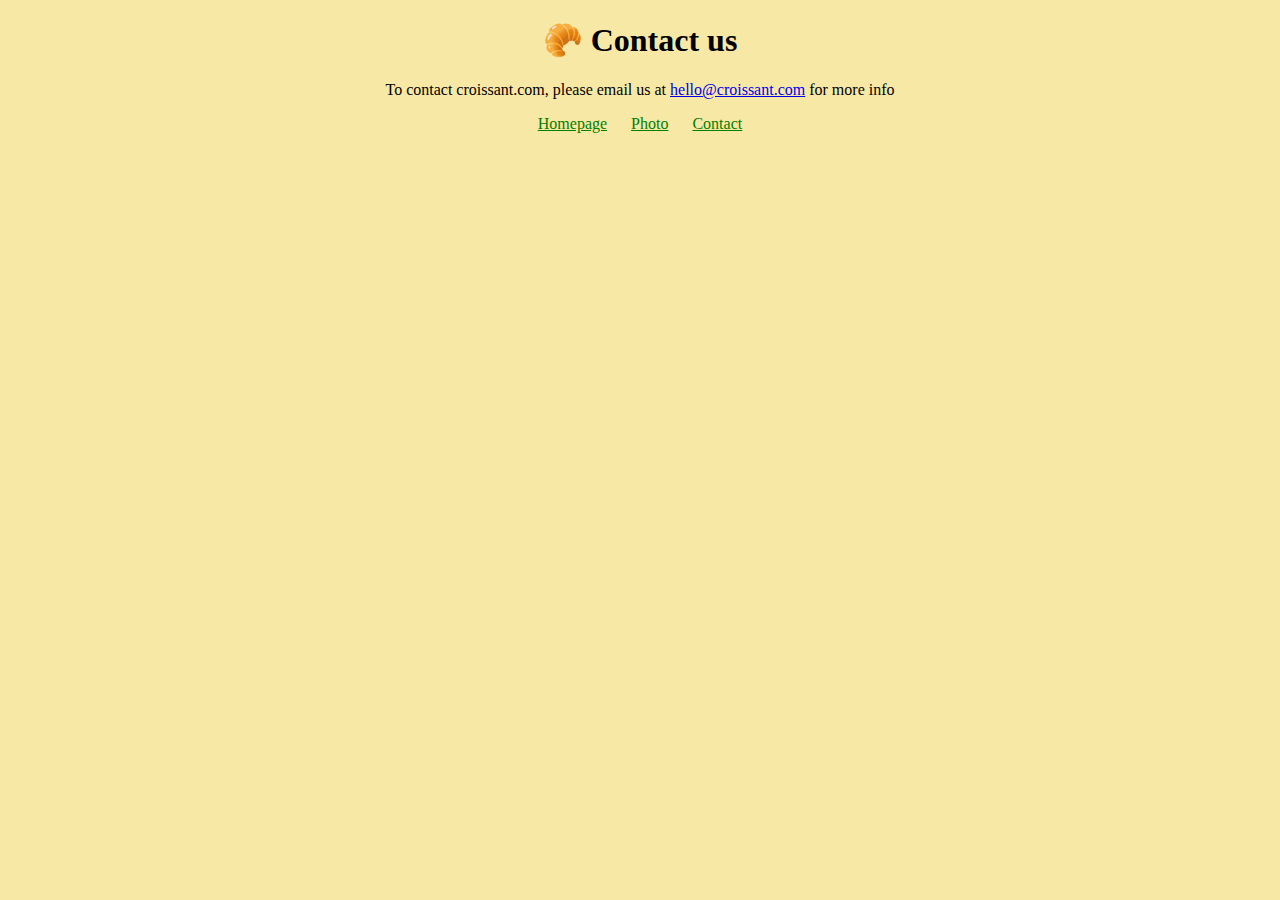
==== contact.html @ a4034f6e "Initial commit" ====
<!DOCTYPE html>
<html lang="en">
  <head>
    <meta charset="UTF-8" />
    <meta http-equiv="X-UA-Compatible" content="IE=edge" />
    <meta name="viewport" content="width=device-width, initial-scale=1.0" />
    <link rel="stylesheet" href="/src/style.css" />
    <title>Document</title>
  </head>
  <body>
    <h1>🥐 Contact us</h1>
    <p>
      To contact croissant.com, please email us at
      <a href="mailto:hello@croissant.com">hello@croissant.com</a> for more info
    </p>
    <footer>
      <a href="/">Homepage</a>
      <a href="/photo.html">Photo</a>
      <a href="/contact.html">Contact</a>
    </footer>
  </body>
</html>
---- src/style.css ----
h1,
p,
footer {
  text-align: center;
}
p,
footer {
  display: block;
}
body {
  background: #f8e8a6;
  display: block;
}
footer a {
  margin: 0 10px;
  color: green;
  cursor: pointer;
}
.pastry {
  max-width: 100%;
  border-radius: 10px;
  display: block;
  margin: 30px auto;
}
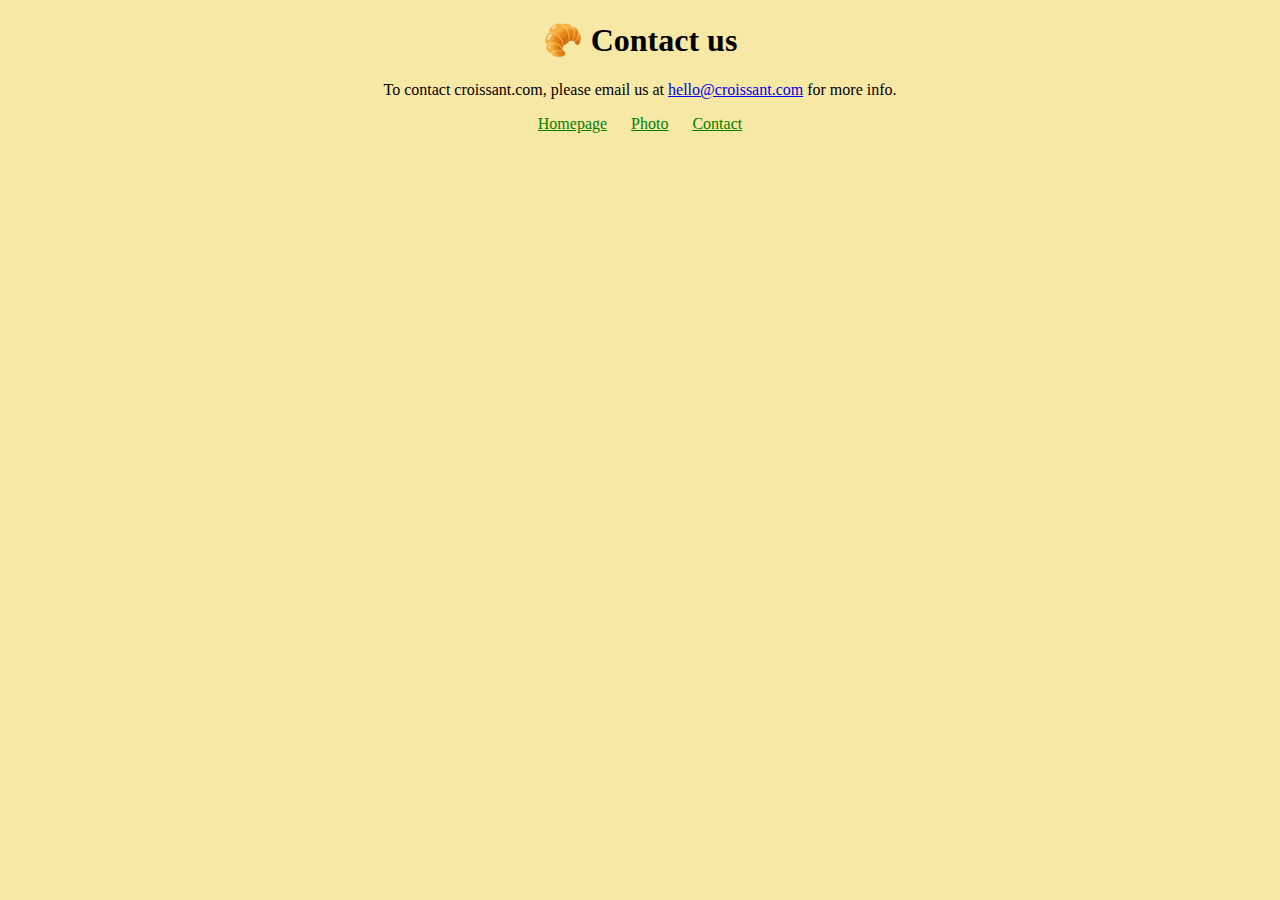
==== commit d5e7ea95: "Minimal changes" ====
--- a/contact.html
+++ b/contact.html
@@ -11,7 +11,8 @@
     <h1>🥐 Contact us</h1>
     <p>
       To contact croissant.com, please email us at
-      <a href="mailto:hello@croissant.com">hello@croissant.com</a> for more info
+      <a href="mailto:hello@croissant.com">hello@croissant.com</a> for more
+      info.
     </p>
     <footer>
       <a href="/">Homepage</a>
